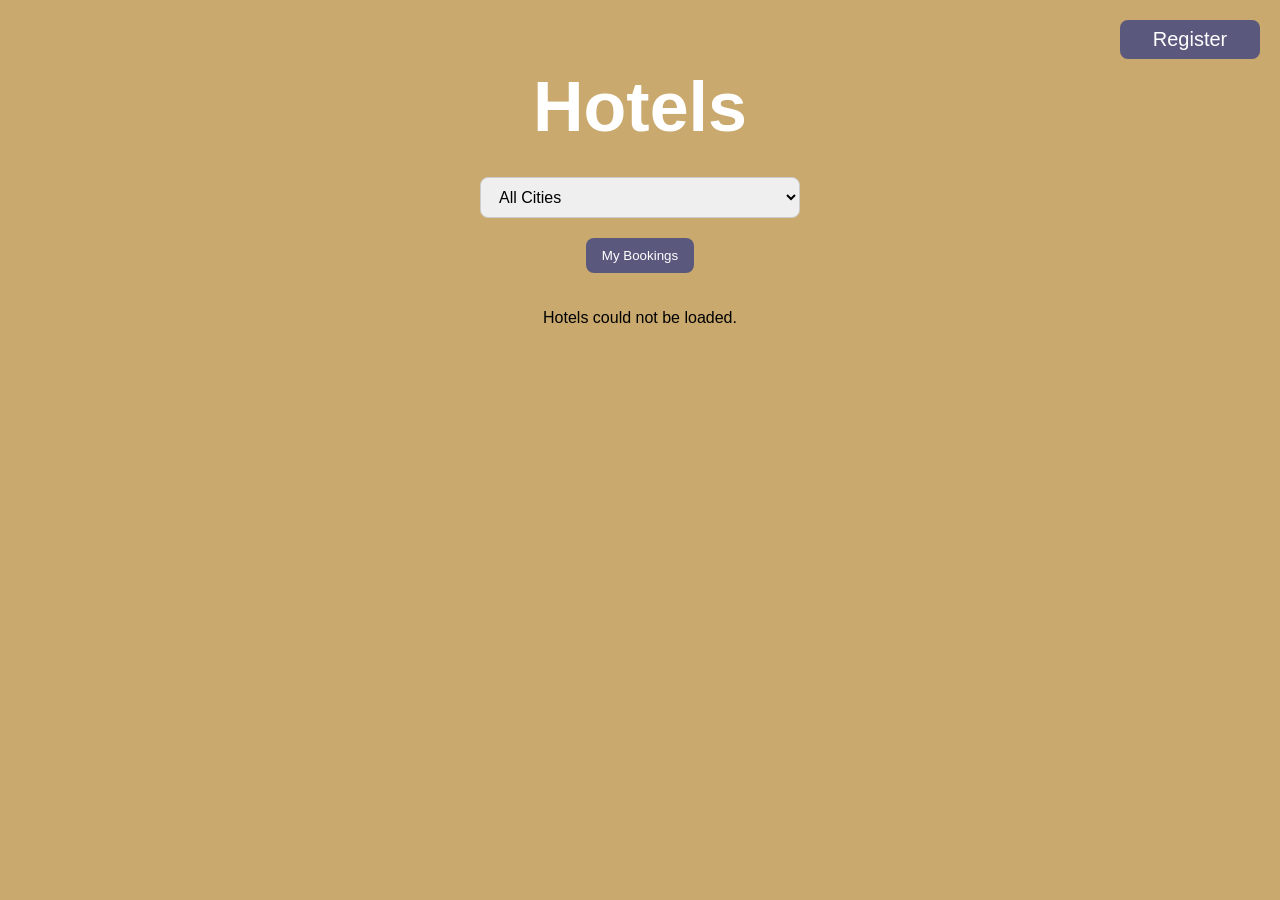
==== index.html @ c2fcd80e "first commit" ====
<!DOCTYPE html>
<html lang="en">
<head>
  <meta charset="UTF-8" />
  <meta name="viewport" content="width=device-width, initial-scale=1.0" />
  <title>Hotels</title>
  <link rel="stylesheet" href="style.css" />
</head>
<body>
  <h1>Hotels</h1>
  <select  id="cities">
    <option value="all">All Cities</option>
    <option value="all">Tbilisi</option>
    <option value="kutaisi">Kutaisi</option>
    <option value="">Telavi</option>
    <option value="">Batumi</option>
    <option value="">Bakuriani</option>
  </select>
<button class="nav-btn" onclick="goToBookings()">
  My Bookings
</button>
  <div id="hotels"></div>
  
<div class="top-right">
  <button onclick="goToRegister()">Register</button>
</div>

  <script src="app.js"></script>
</body>
</html>
---- style.css ----
* {
  box-sizing: border-box;
}

body {
  font-family: Arial, sans-serif;
  margin: 0;
  padding: 20px;
  background-color: #C9A96E;
}

h1 {
  text-align: center;
  margin-bottom: 30px;
  color: white;
  font-size: 70px;
  font-family: 'Franklin Gothic Medium', 'Arial Narrow', Arial, sans-serif;
}

#cities {
  display: block;
  width: 100%;
  max-width: 320px;
  margin: 0 auto 20px;
  padding: 10px 14px;
  border-radius: 8px;
  border: 1px solid #ccc;
  font-size: 16px;
}

.nav-btn {
  display: block;
  margin: 0 auto 20px;
  padding: 10px 16px;
  background: #5b587d;
  color: white;
  border: none;
  border-radius: 8px;
  cursor: pointer;
}

.nav-btn:hover {
  background-color: #44415f;
}

#hotels {
  display: flex;
  flex-wrap: wrap;
  gap: 20px;
  justify-content: center;
}

.card {
  width: 100%;
  max-width: 450px;
  background-color: white;
  border-radius: 12px;
  overflow: hidden;
  box-shadow: 0 4px 10px rgba(129, 10, 10, 0.422);
  padding-bottom: 15px;
  transition: all 0.3s ease;
}

.card:hover {
  transform: scale(1.05);
  box-shadow: 0 12px 30px rgba(0, 0, 0, 0.687);
  cursor: pointer;
}

.card img {
  width: 100%;
  height: 220px;
  object-fit: cover;
  transition: 0.3s;
  display: block;
}

.card h3 {
  margin: 10px;
  font-size: 20px;
}

.card p {
  margin: 10px;
  color: #555;
  line-height: 1.5;
}

.card button {
  margin-left: 10px;
  padding: 8px 14px;
  border: none;
  border-radius: 8px;
  background-color: #5b587d;
  color: white;
  cursor: pointer;
}

.card button:hover {
  background-color: #44415f;
}

#details {
  width: 100%;
  max-width: 600px;
  margin: 0 auto;
  background: white;
  padding: 20px;
  border-radius: 12px;
}

#details img {
  width: 100%;
  height: auto;
  border-radius: 10px;
  display: block;
}

#details h2 {
  font-size: 22px;
  line-height: 1.3;
}

#details p {
  line-height: 1.6;
  word-break: break-word;
}

.book-btn {
  margin-top: 15px;
  padding: 10px 16px;
  background: green;
  color: white;
  border: none;
  border-radius: 8px;
  cursor: pointer;
}

.book-btn:hover {
  background: darkgreen;
}

#bookings {
  display: flex;
  flex-wrap: wrap;
  gap: 20px;
  justify-content: center;
}

.booking-card {
  width: 100%;
  max-width: 320px;
  background: white;
  border-radius: 12px;
  padding: 16px;
  box-shadow: 0 4px 10px rgba(0, 0, 0, 0.1);
}

.booking-card p {
  line-height: 1.6;
  word-break: break-word;
}

.delete-btn {
  padding: 8px 14px;
  border: none;
  border-radius: 8px;
  background: crimson;
  color: white;
  cursor: pointer;
}

.delete-btn:hover {
  opacity: 0.9;
}
.auth-box {
  max-width: 400px;
  margin: 50px auto;
  background: white;
  padding: 20px;
  border-radius: 12px;
  display: flex;
  flex-direction: column;
  gap: 15px;
}

.auth-box input {
  width: 100%;
  padding: 10px;
  border: 1px solid #ccc;
  border-radius: 8px;
}

.auth-box button {
  width: 100%;
  padding: 10px;
  background: #5b587d;
  color: white;
  border: none;
  border-radius: 8px;
  cursor: pointer;

}
.top-buttons {
  display: flex;
  justify-content: center;
  gap: 15px;
  flex-wrap: wrap;
  margin-bottom: 20px;
}
.top-right {
  position: absolute;
  top: 20px;
  right: 20px;
}

.top-right button {
  padding: 8px 14px;
  background: #5b587d;
  color: white;
  border: none;
  border-radius: 8px;
  cursor: pointer;
  width: 140px;
  font-size: 20px;
  
}

/* tablet */
@media (max-width: 992px) {
  h1 {
    font-size: 52px;
  }

  .card {
    max-width: 380px;
  }
}

/* mobile */
@media (max-width: 768px) {
  body {
    padding: 15px;
  }

  h1 {
    font-size: 38px;
    margin-bottom: 20px;
  }

  #hotels,
  #bookings {
    flex-direction: column;
    align-items: center;
  }

  .card,
  .booking-card {
    max-width: 100%;
    width: 100%;
  }

  .card img {
    height: 200px;
  }

  #details {
    padding: 16px;
  }

  #details h2 {
    font-size: 20px;
  }
}

/* small mobile */
@media (max-width: 480px) {
  body {
    padding: 10px;
  }

  h1 {
    font-size: 30px;
    line-height: 1.2;
  }

  #cities {
    max-width: 100%;
    font-size: 14px;
    padding: 9px 12px;
  }

  .nav-btn,
  .card button,
  .book-btn,
  .delete-btn {
    width: 100%;
    margin-left: 0;
  }

  .card img {
    height: 180px;
  }

  .card h3 {
    font-size: 18px;
  }

  #details {
    padding: 12px;
    border-radius: 10px;
  }

  #details h2 {
    font-size: 18px;
  }

  .card:hover,
  .booking-card:hover {
    transform: none;
  }
}
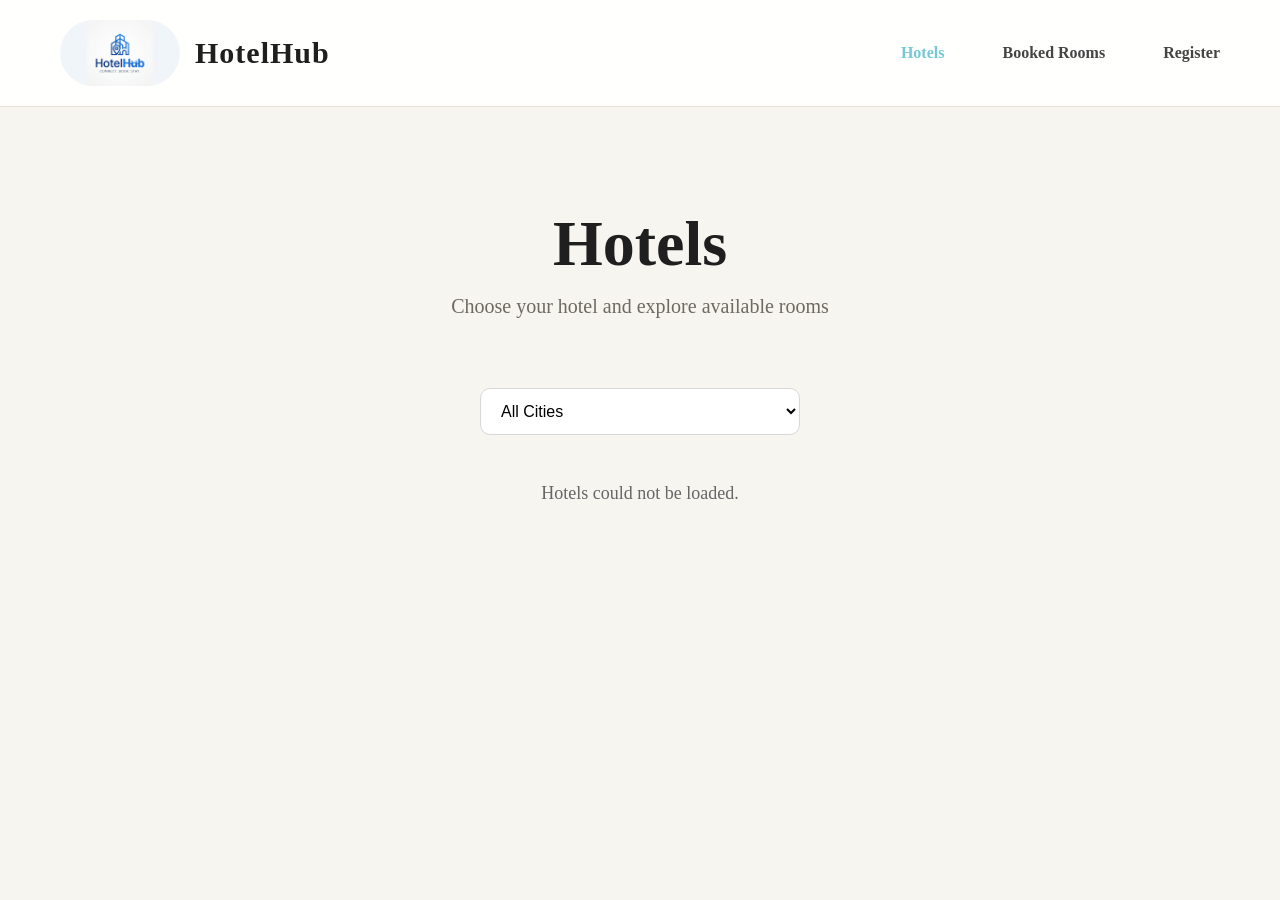
==== commit 13c7a602: "added responsive navbar" ====
--- a/index.html
+++ b/index.html
@@ -3,27 +3,39 @@
 <head>
   <meta charset="UTF-8" />
   <meta name="viewport" content="width=device-width, initial-scale=1.0" />
-  <title>Hotels</title>
+  <title>StarHotel - Hotels</title>
   <link rel="stylesheet" href="style.css" />
 </head>
 <body>
-  <h1>Hotels</h1>
-  <select  id="cities">
-    <option value="all">All Cities</option>
-    <option value="all">Tbilisi</option>
-    <option value="kutaisi">Kutaisi</option>
-    <option value="">Telavi</option>
-    <option value="">Batumi</option>
-    <option value="">Bakuriani</option>
-  </select>
-<button class="nav-btn" onclick="goToBookings()">
-  My Bookings
-</button>
-  <div id="hotels"></div>
-  
-<div class="top-right">
-  <button onclick="goToRegister()">Register</button>
-</div>
+  <header class="site-header">
+    <a href="./index.html"><div class="logo-box">
+      <div class="logo-circle">
+        <img src="./photo/68b1b15f-9090-42de-9f81-10ac50de7476.jpg" alt="">
+      </div>
+      <h2>HotelHub</h2>
+    </div></a>
+
+    <nav class="main-nav">
+      <a href="index.html" class="active">Hotels</a>
+      <a href="bookings.html">Booked Rooms</a>
+      <a href="register.html">Register</a>
+    </nav>
+  </header>
+
+  <main class="page">
+    <section class="hero">
+      <h1>Hotels</h1>
+      <p>Choose your hotel and explore available rooms</p>
+    </section>
+
+    <section class="filter-bar">
+      <select id="cities">
+        <option value="all">All Cities</option>
+      </select>
+    </section>
+
+    <section id="hotels" class="hotels-grid"></section>
+  </main>
 
   <script src="app.js"></script>
 </body>
--- a/style.css
+++ b/style.css
@@ -1,322 +1,1425 @@
+:root {
+  --bg: #f7f5f0;
+  --card: #ffffff;
+  --text: #1f1f1f;
+  --muted: #6e6a62;
+  --accent: #b08d57;
+  --accent-dark: #8d6f43;
+  --border: #e8e1d8;
+}
+
+
+
+
+
+
+
+
 * {
   box-sizing: border-box;
 }
 
 body {
-  font-family: Arial, sans-serif;
   margin: 0;
-  padding: 20px;
-  background-color: #C9A96E;
-}
-
-h1 {
-  text-align: center;
-  margin-bottom: 30px;
-  color: white;
-  font-size: 70px;
-  font-family: 'Franklin Gothic Medium', 'Arial Narrow', Arial, sans-serif;
-}
-
-#cities {
+  font-family: "Georgia", "Times New Roman", serif;
+  background: var(--bg);
+  color: var(--text);
+}
+img {
   display: block;
   width: 100%;
-  max-width: 320px;
-  margin: 0 auto 20px;
-  padding: 10px 14px;
-  border-radius: 8px;
-  border: 1px solid #ccc;
-  font-size: 16px;
-}
-
-.nav-btn {
+}
+
+a {
+  text-decoration: none;
+}
+
+.site-header {
+  background: rgba(255,255,255,0.92);
+  backdrop-filter: blur(10px);
+  border-bottom: 1px solid var(--border);
+  display: flex;
+  justify-content: space-between;
+  align-items: center;
+  padding: 20px 60px;
+  position: sticky;
+  top: 0;
+  z-index: 100;
+}
+
+.logo-box h2 {
+  margin: 0;
+  font-size: 32px;
+  letter-spacing: 1px;
+  color: var(--text);
+}
+
+.main-nav a {
+  color: var(--text);
+  font-weight: 600;
+  margin-left: 28px;
+  position: relative;
+}
+
+.main-nav a.active,
+.main-nav a:hover {
+  color: var(--accent);
+}
+header a{
+  color: black;
+}
+.logo-box {
+  display: flex;
+  align-items: center; /* ტექსტის და ლოგოს ვერტიკალურად გასასწორებლად */
+  justify-content: center; /* ჰორიზონტალურად გასასწორებლად (თუ ცენტრში გინდა) */
+  gap: 15px; /* სურათსა და ტექსტს შორის მანძილი */
+}
+
+.logo-box img {
+  width: 120px; 
+  height: auto; 
   display: block;
-  margin: 0 auto 20px;
-  padding: 10px 16px;
-  background: #5b587d;
+  border-radius: 90px;
+
+
+}
+.rooms-filter {
+  margin: 35px 0 45px;
+}
+
+.filter-tabs {
+  display: flex;
+  flex-wrap: wrap;
+  gap: 12px;
+  margin-bottom: 22px;
+}
+
+.filter-tab {
+  border: none;
+  background: white;
+  color: #4b4b4b;
+  font-size: 15px;
+  font-weight: 600;
+  padding: 12px 20px;
+  border-radius: 10px;
+  cursor: pointer;
+  border: 1px solid #e4e4e4;
+  transition: 0.3s ease;
+}
+
+.filter-tab.active,
+.filter-tab:hover {
+  background: #73c9d5;
   color: white;
-  border: none;
-  border-radius: 8px;
-  cursor: pointer;
-}
-
-.nav-btn:hover {
-  background-color: #44415f;
-}
-
-#hotels {
-  display: flex;
-  flex-wrap: wrap;
-  gap: 20px;
-  justify-content: center;
-}
-
-.card {
+  border-color: #73c9d5;
+}
+
+.filter-panel {
+  background: white;
+  border: 1px solid #e8e8e8;
+  border-radius: 18px;
+  padding: 28px;
+  box-shadow: 0 8px 18px rgba(0, 0, 0, 0.05);
+  display: grid;
+  grid-template-columns: 1.4fr 1fr 1fr 1fr 0.7fr auto;
+  gap: 18px;
+  align-items: end;
+}
+
+.filter-group {
+  display: flex;
+  flex-direction: column;
+  gap: 10px;
+}
+
+.filter-group label {
+  font-size: 15px;
+  font-weight: 700;
+  color: #4d4d4d;
+}
+
+.filter-group input,
+.filter-group select {
   width: 100%;
-  max-width: 450px;
-  background-color: white;
-  border-radius: 12px;
+  padding: 13px 14px;
+  border: 1px solid #d9d9d9;
+  border-radius: 10px;
+  font-size: 15px;
+  background: white;
+  color: #555;
+  outline: none;
+}
+
+.filter-group input:focus,
+.filter-group select:focus {
+  border-color: #73c9d5;
+}
+
+.range-input {
+  accent-color: #73c9d5;
+  padding: 0;
+}
+
+.price-values {
+  display: flex;
+  justify-content: space-between;
+  gap: 10px;
+}
+
+.price-values span {
+  min-width: 90px;
+  text-align: center;
+  padding: 12px 14px;
+  border: 1px solid #d9d9d9;
+  border-radius: 10px;
+  background: #f8f8f8;
+  font-weight: 700;
+  color: #2f4f68;
+}
+
+.small-group input {
+  text-align: center;
+}
+
+.filter-buttons {
+  display: flex;
+  flex-direction: column;
+  gap: 12px;
+}
+
+.filter-buttons .primary-btn,
+.filter-buttons .secondary-btn {
+  width: 210px;
+}
+
+.hidden-rooms {
+  display: none;
+}
+
+.rooms-grid {
+  display: grid;
+  grid-template-columns: repeat(3, 1fr);
+  gap: 24px;
+}
+
+.room-card {
+  background: white;
+  border: 1px solid #ececec;
+  border-radius: 16px;
   overflow: hidden;
-  box-shadow: 0 4px 10px rgba(129, 10, 10, 0.422);
-  padding-bottom: 15px;
-  transition: all 0.3s ease;
-}
-
-.card:hover {
-  transform: scale(1.05);
-  box-shadow: 0 12px 30px rgba(0, 0, 0, 0.687);
-  cursor: pointer;
-}
-
-.card img {
+  box-shadow: 0 8px 22px rgba(0, 0, 0, 0.05);
+  transition: 0.3s ease;
+}
+
+.room-card:hover {
+  transform: translateY(-6px);
+}
+
+.room-card img {
   width: 100%;
   height: 220px;
   object-fit: cover;
-  transition: 0.3s;
   display: block;
 }
 
-.card h3 {
-  margin: 10px;
+.room-card-content {
+  padding: 18px;
+}
+
+.room-label {
+  display: inline-block;
+  margin-bottom: 12px;
+  background: #e8f8fb;
+  color: #69bcca;
+  padding: 6px 10px;
+  border-radius: 20px;
+  font-size: 13px;
+  font-weight: 700;
+}
+
+.room-card h3 {
+  margin: 0 0 12px;
+  font-size: 24px;
+  line-height: 1.3;
+}
+
+.room-card p {
+  color: #666;
+  line-height: 1.6;
+  margin: 8px 0;
+}
+
+@media (max-width: 1200px) {
+  .filter-panel {
+    grid-template-columns: repeat(2, 1fr);
+  }
+
+  .filter-buttons {
+    grid-column: 1 / -1;
+    flex-direction: row;
+    flex-wrap: wrap;
+  }
+
+  .filter-buttons .primary-btn,
+  .filter-buttons .secondary-btn {
+    width: auto;
+    min-width: 180px;
+  }
+}
+
+@media (max-width: 768px) {
+  .filter-panel {
+    grid-template-columns: 1fr;
+    padding: 20px;
+  }
+
+  .filter-buttons {
+    flex-direction: column;
+  }
+
+  .filter-buttons .primary-btn,
+  .filter-buttons .secondary-btn {
+    width: 100%;
+  }
+
+  .rooms-grid {
+    grid-template-columns: 1fr;
+  }
+}
+.logo-box h2 {
+  margin: 0;
+  font-size: 30px;
+}
+.hidden-rooms {
+  display: none;
+}
+.main-nav {
+  display: flex;
+  gap: 30px;
+  flex-wrap: wrap;
+}
+
+.main-nav a {
+  color: #444;
+  font-weight: 700;
+}
+
+.main-nav a.active,
+.main-nav a:hover {
+  color: #73c9d5;
+}
+
+.page {
+  width: 100%;
+  max-width: 1250px;
+  margin: 0 auto;
+  padding: 30px 20px 60px;
+}
+
+.hero {
+  text-align: center;
+  padding: 70px 20px 40px;
+}
+
+.hero h1 {
+  font-size: 64px;
+  margin: 0 0 14px;
+  font-weight: 700;
+  color: var(--text);
+}
+
+.hero p {
   font-size: 20px;
-}
-
-.card p {
-  margin: 10px;
+  color: var(--muted);
+  margin: 0;
+}
+
+.small-hero {
+  padding-top: 20px;
+}
+
+.filter-bar {
+  display: flex;
+  justify-content: center;
+  margin: 30px 0;
+}
+
+#cities {
+  width: 100%;
+  max-width: 320px;
+  padding: 13px 16px;
+  border: 1px solid #d8d8d8;
+  border-radius: 10px;
+  font-size: 16px;
+  background: white;
+}
+
+.hotels-grid,
+.bookings-grid {
+  display: grid;
+  grid-template-columns: repeat(3, 1fr);
+  gap: 28px;
+}
+
+.hotel-card,
+.room-card,
+.booking-card {
+  background: var(--card);
+  border: 1px solid var(--border);
+  border-radius: 22px;
+  overflow: hidden;
+  box-shadow: 0 10px 30px rgba(0,0,0,0.05);
+  transition: transform 0.3s ease, box-shadow 0.3s ease;
+}
+
+.hotel-card:hover,
+.room-card:hover,
+.booking-card:hover {
+  transform: translateY(-6px);
+  box-shadow: 0 18px 40px rgba(0,0,0,0.08);
+}
+
+.hotel-image-box img,
+.booking-card img,
+.room-card img {
+  height: 240px;
+  object-fit: cover;
+}
+
+.hotel-content,
+.booking-card-content,
+.room-card-content {
+  padding: 18px;
+}
+
+.hotel-city-tag,
+.room-label {
+  display: inline-block;
+  margin-bottom: 10px;
+  background: #e8f8fb;
+  color: #69bcca;
+  padding: 6px 10px;
+  border-radius: 20px;
+  font-size: 13px;
+  font-weight: 700;
+}
+
+.hotel-content h3,
+.booking-card h3,
+.room-card h3 {
+  margin: 0 0 12px;
+  font-size: 24px;
+  line-height: 1.3;
+}
+
+.hotel-address,
+.booking-card p,
+.room-card p,
+.detail-address,
+.detail-text {
+  color: #666;
+  line-height: 1.6;
+}
+
+.hotel-card-footer {
+  margin-top: 16px;
+}
+
+.primary-btn,
+.secondary-btn,
+.danger-btn,
+.auth-box button {
+  border: none;
+  border-radius: 10px;
+  padding: 12px 18px;
+  font-size: 15px;
+  font-weight: 700;
+  cursor: pointer;
+  display: inline-block;
+}
+
+.primary-btn {
+  background: #73c9d5;
+  color: white;
+}
+
+.primary-btn:hover {
+  background: #5db7c4;
+}
+
+.secondary-btn {
+  background: #f2f6f8;
+  color: #444;
+}
+
+.danger-btn {
+  background: #d94f4f;
+  color: white;
+  margin-top: 8px;
+}
+
+.detail-hero {
+  display: grid;
+  grid-template-columns: 1.4fr 1fr;
+  gap: 28px;
+  margin-bottom: 40px;
+}
+
+.detail-image-box img {
+  height: 520px;
+  object-fit: cover;
+}
+
+.detail-info-box {
+  padding: 28px;
+}
+
+.detail-title {
+  margin: 0 0 14px;
+  font-size: 42px;
+  line-height: 1.2;
+  color: #444;
+}
+
+.section-block {
+  margin-top: 20px;
+}
+
+.section-heading {
+  margin-bottom: 24px;
+  text-align: center;
+}
+
+.section-heading h2 {
+  margin: 0 0 8px;
+  font-size: 34px;
+  color: #444;
+}
+
+.section-heading p {
+  margin: 0;
+  color: #777;
+}
+
+.rooms-grid {
+  display: grid;
+  grid-template-columns: repeat(3, 1fr);
+  gap: 24px;
+}
+
+.room-card-content {
+  text-align: left;
+}
+
+.auth-box {
+  width: 100%;
+  max-width: 430px;
+  margin: 0 auto;
+  padding: 24px;
+  display: flex;
+  flex-direction: column;
+  gap: 14px;
+}
+
+.auth-box input {
+  width: 100%;
+  padding: 12px 14px;
+  border: 1px solid #d8d8d8;
+  border-radius: 10px;
+  font-size: 15px;
+}
+
+.auth-box button {
+  background: #73c9d5;
+  color: white;
+}
+
+.loading-text,
+.error-text,
+.empty-text {
+  text-align: center;
+  font-size: 18px;
+  color: #666;
+  grid-column: 1 / -1;
+}.rooms-filter {
+  margin: 35px 0 45px;
+}
+
+.filter-tabs {
+  display: flex;
+  flex-wrap: wrap;
+  gap: 12px;
+  margin-bottom: 22px;
+}
+
+.filter-tab {
+  border: none;
+  background: white;
+  color: #4b4b4b;
+  font-size: 15px;
+  font-weight: 600;
+  padding: 12px 20px;
+  border-radius: 10px;
+  cursor: pointer;
+  border: 1px solid #e4e4e4;
+  transition: 0.3s ease;
+}
+
+.filter-tab.active,
+.filter-tab:hover {
+  background: #73c9d5;
+  color: white;
+  border-color: #73c9d5;
+}
+
+.filter-panel {
+  background: white;
+  border: 1px solid #e8e8e8;
+  border-radius: 18px;
+  padding: 28px;
+  box-shadow: 0 8px 18px rgba(0, 0, 0, 0.05);
+  display: grid;
+  grid-template-columns: 1.4fr 1fr 1fr 1fr 0.7fr auto;
+  gap: 18px;
+  align-items: end;
+}
+
+.filter-group {
+  display: flex;
+  flex-direction: column;
+  gap: 10px;
+}
+
+.filter-group label {
+  font-size: 15px;
+  font-weight: 700;
+  color: #4d4d4d;
+}
+
+.filter-group input,
+.filter-group select {
+  width: 100%;
+  padding: 13px 14px;
+  border: 1px solid #d9d9d9;
+  border-radius: 10px;
+  font-size: 15px;
+  background: white;
   color: #555;
-  line-height: 1.5;
-}
-
-.card button {
-  margin-left: 10px;
-  padding: 8px 14px;
-  border: none;
-  border-radius: 8px;
-  background-color: #5b587d;
-  color: white;
-  cursor: pointer;
-}
-
-.card button:hover {
-  background-color: #44415f;
+  outline: none;
+}
+
+.filter-group input:focus,
+.filter-group select:focus {
+  border-color: #73c9d5;
+}
+
+.range-input {
+  accent-color: #73c9d5;
+  padding: 0;
+}
+
+.price-values {
+  display: flex;
+  justify-content: space-between;
+  gap: 10px;
+}
+
+.price-values span {
+  min-width: 90px;
+  text-align: center;
+  padding: 12px 14px;
+  border: 1px solid #d9d9d9;
+  border-radius: 10px;
+  background: #f8f8f8;
+  font-weight: 700;
+  color: #2f4f68;
+}
+
+.small-group input {
+  text-align: center;
+}
+
+.filter-buttons {
+  display: flex;
+  flex-direction: column;
+  gap: 12px;
+}
+
+.filter-buttons .primary-btn,
+.filter-buttons .secondary-btn {
+  width: 210px;
+}
+
+.hidden-rooms {
+  display: none;
+}
+
+.real-room-card {
+  border: 1px solid #e6e6e6;
+  border-radius: 0;
+  box-shadow: none;
+  overflow: hidden;
+  background: white;
+}
+
+.real-room-card:hover {
+  transform: none;
+}
+
+.real-room-card img {
+  width: 100%;
+  height: 280px;
+  object-fit: cover;
+  display: block;
+}
+
+.real-room-card .room-card-content {
+  padding: 0;
+}
+
+.real-room-card h3 {
+  margin: 18px 22px 14px;
+  font-size: 20px;
+  color: #555;
+  line-height: 1.3;
+}
+
+.room-bottom-row {
+  display: flex;
+  justify-content: space-between;
+  align-items: stretch;
+  border-top: 1px solid #ededed;
+}
+
+.room-hotel-name {
+  flex: 1;
+  padding: 18px 22px;
+  font-size: 15px;
+  font-weight: 700;
+  color: #5c5c5c;
+}
+
+.room-price {
+  background: #f5eee3;
+  color: var(--accent-dark);
+  font-size: 26px;
+  font-weight: 700;
+  padding: 16px 20px;
+  border-left: 1px solid var(--border);
+}
+
+.room-hotel {
+  color: var(--text);
+  font-weight: 700;
+}
+
+.room-night-text {
+  color: var(--muted);
+  font-size: 14px;
+}
+.room-price-text {
+  margin: 0;
+  padding: 0 22px 16px;
+  text-align: right;
+  color: #888;
+  font-size: 14px;
+}
+
+.room-book-btn {
+  margin: 0 22px 22px;
+}* {
+  box-sizing: border-box;
+}
+
+
+
+img {
+  width: 100%;
+  display: block;
+}
+
+a {
+  text-decoration: none;
 }
 
 #details {
   width: 100%;
-  max-width: 600px;
+  max-width: 1280px;
   margin: 0 auto;
+  padding: 30px 20px 60px;
+}
+
+.loading-text,
+.error-text {
+  text-align: center;
+  font-size: 18px;
+  color: #666;
+}
+
+.detail-top {
+  display: grid;
+  grid-template-columns: 1.6fr 1fr;
+  gap: 28px;
+  margin-bottom: 36px;
+}
+
+.detail-image,
+.detail-info {
   background: white;
-  padding: 20px;
+  border: 1px solid #e7e7e7;
+  border-radius: 18px;
+  overflow: hidden;
+}
+
+.detail-image img {
+  height: 520px;
+  object-fit: cover;
+}
+
+.detail-info {
+  padding: 28px;
+}
+
+.hotel-badge {
+  display: inline-block;
+  background: #e9f8fb;
+  color: #73c9d5;
+  padding: 8px 14px;
+  border-radius: 999px;
+  font-size: 13px;
+  font-weight: 700;
+  margin-bottom: 18px;
+}
+
+.detail-info h1 {
+  margin: 0 0 16px;
+  font-size: 52px;
+  line-height: 1.1;
+  color: #404040;
+}
+
+.hotel-address {
+  margin: 0 0 20px;
+  font-size: 18px;
+  color: #666;
+}
+
+.hotel-description {
+  margin: 0 0 24px;
+  font-size: 18px;
+  line-height: 1.7;
+  color: #6f6f6f;
+}
+
+.soft-btn {
+  display: inline-block;
+  padding: 12px 20px;
   border-radius: 12px;
-}
-
-#details img {
+  background: #edf2f4;
+  color: #424242;
+  font-weight: 700;
+}
+
+.filter-section {
+  margin-bottom: 40px;
+}
+
+.filter-tabs {
+  display: flex;
+  flex-wrap: wrap;
+  gap: 12px;
+  margin-bottom: 22px;
+}
+
+.filter-tab {
+  border: 1px solid #dfdfdf;
+  background: white;
+  padding: 12px 18px;
+  border-radius: 10px;
+  font-size: 15px;
+  font-weight: 600;
+  color: #4d4d4d;
+  cursor: pointer;
+  transition: 0.25s;
+}
+
+.filter-tab.active,
+.filter-tab:hover {
+  background: #73c9d5;
+  color: white;
+  border-color: #73c9d5;
+}
+
+.filter-box,
+.filter-panel {
+  background: #fff;
+  border: 1px solid var(--border);
+  border-radius: 24px;
+  padding: 28px;
+  box-shadow: 0 8px 24px rgba(0,0,0,0.04);
+}
+
+.filter-tab {
+  background: transparent;
+  border: 1px solid var(--border);
+  color: var(--text);
+  border-radius: 999px;
+  padding: 10px 18px;
+  font-weight: 600;
+}
+
+.filter-tab.active,
+.filter-tab:hover {
+  background: var(--accent);
+  color: white;
+  border-color: var(--accent);
+}
+
+.filter-item {
+  display: flex;
+  flex-direction: column;
+  gap: 10px;
+}
+
+.filter-item label {
+  font-size: 15px;
+  font-weight: 700;
+  color: #444;
+}
+
+.filter-item input,
+.filter-item select {
   width: 100%;
-  height: auto;
+  padding: 13px 14px;
+  border: 1px solid #dcdcdc;
   border-radius: 10px;
-  display: block;
-}
-
-#details h2 {
-  font-size: 22px;
-  line-height: 1.3;
-}
-
-#details p {
-  line-height: 1.6;
-  word-break: break-word;
-}
-
-.book-btn {
-  margin-top: 15px;
-  padding: 10px 16px;
-  background: green;
+  font-size: 15px;
+  background: white;
+  outline: none;
+}
+
+.filter-item input:focus,
+.filter-item select:focus {
+  border-color: #73c9d5;
+}
+
+.filter-price input[type="range"] {
+  accent-color: #73c9d5;
+  padding: 0;
+}
+
+.price-row {
+  display: flex;
+  justify-content: space-between;
+  gap: 10px;
+}
+
+.price-row span {
+  min-width: 88px;
+  text-align: center;
+  padding: 11px 12px;
+  border: 1px solid #dcdcdc;
+  border-radius: 10px;
+  background: #fafafa;
+  font-weight: 700;
+  color: #2d4f67;
+}
+
+.filter-actions {
+  display: flex;
+  flex-direction: column;
+  gap: 12px;
+}
+
+.main-btn,
+.reset-btn {
+  border: none;
+  border-radius: 12px;
+  padding: 13px 18px;
+  font-size: 15px;
+  font-weight: 700;
+  cursor: pointer;
+}
+
+.main-btn {
+  background: #73c9d5;
+  color: white;
+}
+
+.main-btn:hover {
+  background: #5db7c4;
+}
+
+.reset-btn {
+  background: #eef3f6;
+  color: #444;
+}
+.main-btn,
+.primary-btn,
+.room-book-btn {
+  background: var(--accent);
   color: white;
   border: none;
-  border-radius: 8px;
+  border-radius: 12px;
+  padding: 14px 22px;
+  font-weight: 700;
   cursor: pointer;
-}
-
-.book-btn:hover {
-  background: darkgreen;
-}
-
-#bookings {
-  display: flex;
-  flex-wrap: wrap;
-  gap: 20px;
+  transition: 0.3s;
+}
+
+.main-btn:hover,
+.primary-btn:hover,
+.room-book-btn:hover {
+  background: var(--accent-dark);
+}
+
+.soft-btn,
+.secondary-btn,
+.reset-btn {
+  background: transparent;
+  border: 1px solid var(--border);
+  color: var(--text);
+  border-radius: 12px;
+  padding: 13px 20px;
+  font-weight: 600;
+  cursor: pointer;
+}
+.rooms-section {
+  margin-top: 20px;
+}
+
+.section-head {
+  text-align: center;
+  margin-bottom: 26px;
+}
+
+.section-head h2 {
+  margin: 0 0 10px;
+  font-size: 46px;
+  color: #424242;
+}
+
+.section-head p {
+  margin: 0;
+  color: #7b7b7b;
+  font-size: 18px;
+}
+
+.rooms-grid {
+  display: grid;
+  grid-template-columns: repeat(3, 1fr);
+  gap: 28px;
+}
+
+.hidden-rooms {
+  display: none;
+}
+
+.room-card {
+  background: white;
+  border: 1px solid #e6e6e6;
+  box-shadow: 0 8px 22px rgba(0, 0, 0, 0.04);
+  overflow: hidden;
+  transition: 0.25s;
+}
+
+.room-card:hover {
+  transform: translateY(-4px);
+}
+
+.room-card-image img {
+  height: 260px;
+  object-fit: cover;
+}
+
+.room-card-content {
+  padding: 0;
+}
+
+.room-card-content h3 {
+  margin: 18px 20px 14px;
+  font-size: 22px;
+  color: #535353;
+  line-height: 1.3;
+}
+
+.room-meta {
+  display: flex;
+  justify-content: space-between;
+  align-items: stretch;
+  border-top: 1px solid #ededed;
+}
+
+.room-hotel {
+  flex: 1;
+  padding: 16px 20px;
+  font-size: 15px;
+  font-weight: 700;
+  color: #5b5b5b;
+}
+
+.room-price {
+  min-width: 130px;
+  background: #f2fbfd;
+  color: #73c9d5;
+  font-size: 22px;
+  font-weight: 700;
+  display: flex;
   justify-content: center;
-}
-
-.booking-card {
-  width: 100%;
-  max-width: 320px;
-  background: white;
+  align-items: center;
+  border-left: 1px solid #ededed;
+}
+
+.room-night-text {
+  margin: 0;
+  padding: 0 20px 16px;
+  text-align: right;
+  color: #8a8a8a;
+  font-size: 14px;
+}
+
+.room-book-btn {
+  margin: 0 20px 20px;
+  width: calc(100% - 40px);
+}
+.custom-message {
+  position: fixed;
+  top: 30px;
+  right: 30px;
+  padding: 14px 20px;
   border-radius: 12px;
-  padding: 16px;
-  box-shadow: 0 4px 10px rgba(0, 0, 0, 0.1);
-}
-
-.booking-card p {
-  line-height: 1.6;
-  word-break: break-word;
-}
-
-.delete-btn {
-  padding: 8px 14px;
-  border: none;
-  border-radius: 8px;
-  background: crimson;
+  font-weight: 700;
   color: white;
-  cursor: pointer;
-}
-
-.delete-btn:hover {
-  opacity: 0.9;
-}
-.auth-box {
-  max-width: 400px;
-  margin: 50px auto;
-  background: white;
-  padding: 20px;
+  z-index: 9999;
+  opacity: 0;
+  transform: translateY(-10px);
+  transition: 0.3s ease;
+  box-shadow: 0 10px 25px rgba(0, 0, 0, 0.15);
+}
+
+.custom-message.show {
+  opacity: 1;
+  transform: translateY(0);
+}
+
+.custom-message.success {
+  background: #2e9f67;
+}
+
+.custom-message.error {
+  background: #d9534f;
+}
+.custom-message {
+  position: fixed;
+  top: 30px;
+  right: 30px;
+  padding: 14px 20px;
   border-radius: 12px;
-  display: flex;
-  flex-direction: column;
-  gap: 15px;
-}
-
-.auth-box input {
-  width: 100%;
-  padding: 10px;
-  border: 1px solid #ccc;
-  border-radius: 8px;
-}
-
-.auth-box button {
-  width: 100%;
-  padding: 10px;
-  background: #5b587d;
+  font-weight: 700;
   color: white;
-  border: none;
-  border-radius: 8px;
-  cursor: pointer;
-
-}
-.top-buttons {
-  display: flex;
-  justify-content: center;
-  gap: 15px;
-  flex-wrap: wrap;
-  margin-bottom: 20px;
-}
-.top-right {
-  position: absolute;
-  top: 20px;
-  right: 20px;
-}
-
-.top-right button {
-  padding: 8px 14px;
-  background: #5b587d;
+  z-index: 9999;
+  opacity: 0;
+  transform: translateY(-10px);
+  transition: 0.3s ease;
+  box-shadow: 0 10px 25px rgba(0, 0, 0, 0.15);
+}
+
+.custom-message.show {
+  opacity: 1;
+  transform: translateY(0);
+}
+
+.custom-message.success {
+  background: #2e9f67;
+}
+
+.custom-message.error {
+  background: #d9534f;
+}
+.custom-message {
+  position: fixed;
+  top: 30px;
+  right: 30px;
+  padding: 14px 20px;
+  border-radius: 12px;
+  font-weight: 700;
   color: white;
-  border: none;
-  border-radius: 8px;
-  cursor: pointer;
-  width: 140px;
-  font-size: 20px;
-  
-}
-
-/* tablet */
-@media (max-width: 992px) {
-  h1 {
-    font-size: 52px;
-  }
-
-  .card {
-    max-width: 380px;
-  }
-}
-
-/* mobile */
+  z-index: 9999;
+  opacity: 0;
+  transform: translateY(-10px);
+  transition: 0.3s ease;
+  box-shadow: 0 10px 25px rgba(0, 0, 0, 0.15);
+}
+
+.custom-message.show {
+  opacity: 1;
+  transform: translateY(0);
+}
+
+.custom-message.success {
+  background: #2e9f67;
+}
+
+.custom-message.error {
+  background: #d9534f;
+}
+.custom-message {
+  position: fixed;
+  top: 30px;
+  right: 30px;
+  padding: 14px 20px;
+  border-radius: 12px;
+  font-weight: 700;
+  color: white;
+  z-index: 9999;
+  opacity: 0;
+  transform: translateY(-10px);
+  transition: 0.3s ease;
+  box-shadow: 0 10px 25px rgba(0, 0, 0, 0.15);
+}
+
+.custom-message.show {
+  opacity: 1;
+  transform: translateY(0);
+}
+
+.custom-message.success {
+  background: #2e9f67;
+}
+
+.custom-message.error {
+  background: #d9534f;
+}
+.custom-message {
+  position: fixed;
+  top: 30px;
+  right: 30px;
+  padding: 14px 20px;
+  border-radius: 12px;
+  font-weight: 700;
+  color: white;
+  z-index: 9999;
+  opacity: 0;
+  transform: translateY(-10px);
+  transition: 0.3s ease;
+  box-shadow: 0 10px 25px rgba(0, 0, 0, 0.15);
+}
+
+.custom-message.show {
+  opacity: 1;
+  transform: translateY(0);
+}
+
+.custom-message.success {
+  background: #2e9f67;
+}
+
+.custom-message.error {
+  background: #d9534f;
+}
+@media (max-width: 1200px) {
+  .filter-box {
+    grid-template-columns: repeat(2, 1fr);
+  }
+
+  .filter-actions {
+    grid-column: 1 / -1;
+    flex-direction: row;
+    flex-wrap: wrap;
+  }
+
+  .rooms-grid {
+    grid-template-columns: repeat(2, 1fr);
+  }
+}
+
+@media (max-width: 900px) {
+  .detail-top {
+    grid-template-columns: 1fr;
+  }
+
+  .detail-image img {
+    height: 380px;
+  }
+
+  .detail-info h1 {
+    font-size: 40px;
+  }
+}
+
 @media (max-width: 768px) {
-  body {
-    padding: 15px;
-  }
-
-  h1 {
+  #details {
+    padding: 20px 12px 40px;
+  }
+
+  .filter-box {
+    grid-template-columns: 1fr;
+  }
+
+  .filter-actions {
+    flex-direction: column;
+  }
+
+  .rooms-grid {
+    grid-template-columns: 1fr;
+  }
+
+  .section-head h2 {
+    font-size: 34px;
+  }
+
+  .detail-info h1 {
+    font-size: 32px;
+  }
+
+  .room-card-image img {
+    height: 220px;
+  }
+
+  .room-meta {
+    flex-direction: column;
+  }
+
+  .room-price {
+    min-width: 100%;
+    padding: 14px;
+    border-left: none;
+    border-top: 1px solid #ededed;
+  }
+
+  .room-night-text {
+    text-align: left;
+  }
+}
+
+@media (max-width: 1200px) {
+  .filter-panel {
+    grid-template-columns: repeat(2, 1fr);
+  }
+
+  .filter-buttons {
+    grid-column: 1 / -1;
+    flex-direction: row;
+    flex-wrap: wrap;
+  }
+
+  .filter-buttons .primary-btn,
+  .filter-buttons .secondary-btn {
+    width: auto;
+    min-width: 180px;
+  }
+}
+
+@media (max-width: 768px) {
+  .filter-panel {
+    grid-template-columns: 1fr;
+    padding: 20px;
+  }
+
+  .filter-buttons {
+    flex-direction: column;
+  }
+
+  .filter-buttons .primary-btn,
+  .filter-buttons .secondary-btn {
+    width: 100%;
+  }
+
+  .real-room-card img {
+    height: 220px;
+  }
+
+  .room-bottom-row {
+    flex-direction: column;
+  }
+
+  .room-price {
+    min-width: 100%;
+    padding: 14px;
+    border-left: none;
+    border-top: 1px solid #ededed;
+  }
+
+  .room-price-text {
+    text-align: left;
+  }
+}
+
+@media (max-width: 1100px) {
+  .hotels-grid,
+  .bookings-grid,
+  .rooms-grid {
+    grid-template-columns: repeat(2, 1fr);
+  }
+
+  .detail-hero {
+    grid-template-columns: 1fr;
+  }
+
+  .detail-image-box img {
+    height: 420px;
+  }
+}
+
+@media (max-width: 768px) {
+  .site-header {
+    padding: 16px 20px;
+    flex-direction: column;
+    gap: 16px;
+  }
+
+  .logo-box h2 {
+    font-size: 24px;
+  }
+
+  .main-nav {
+    justify-content: center;
+    gap: 18px;
+  }
+
+  .hero h1 {
     font-size: 38px;
-    margin-bottom: 20px;
-  }
-
-  #hotels,
-  #bookings {
-    flex-direction: column;
-    align-items: center;
-  }
-
-  .card,
-  .booking-card {
-    max-width: 100%;
+  }
+
+  .hotels-grid,
+  .bookings-grid,
+  .rooms-grid {
+    grid-template-columns: 1fr;
+  }
+
+  .detail-title {
+    font-size: 32px;
+  }
+
+  .hotel-image-box img,
+  .booking-card img,
+  .room-card img {
+    height: 220px;
+  }
+}
+
+@media (max-width: 480px) {
+  .page {
+    padding: 20px 12px 40px;
+  }
+
+  .hero h1 {
+    font-size: 30px;
+  }
+
+  .detail-title {
+    font-size: 26px;
+  }
+
+  .primary-btn,
+  .secondary-btn,
+  .danger-btn,
+  .auth-box button {
     width: 100%;
-  }
-
-  .card img {
-    height: 200px;
-  }
-
-  #details {
-    padding: 16px;
-  }
-
-  #details h2 {
-    font-size: 20px;
-  }
-}
-
-/* small mobile */
-@media (max-width: 480px) {
-  body {
-    padding: 10px;
-  }
-
-  h1 {
-    font-size: 30px;
-    line-height: 1.2;
-  }
-
-  #cities {
-    max-width: 100%;
-    font-size: 14px;
-    padding: 9px 12px;
-  }
-
-  .nav-btn,
-  .card button,
-  .book-btn,
-  .delete-btn {
-    width: 100%;
-    margin-left: 0;
-  }
-
-  .card img {
-    height: 180px;
-  }
-
-  .card h3 {
-    font-size: 18px;
-  }
-
-  #details {
-    padding: 12px;
-    border-radius: 10px;
-  }
-
-  #details h2 {
-    font-size: 18px;
-  }
-
-  .card:hover,
-  .booking-card:hover {
-    transform: none;
+    text-align: center;
+  }
+
+  .detail-image-box img {
+    height: 260px;
   }
 }
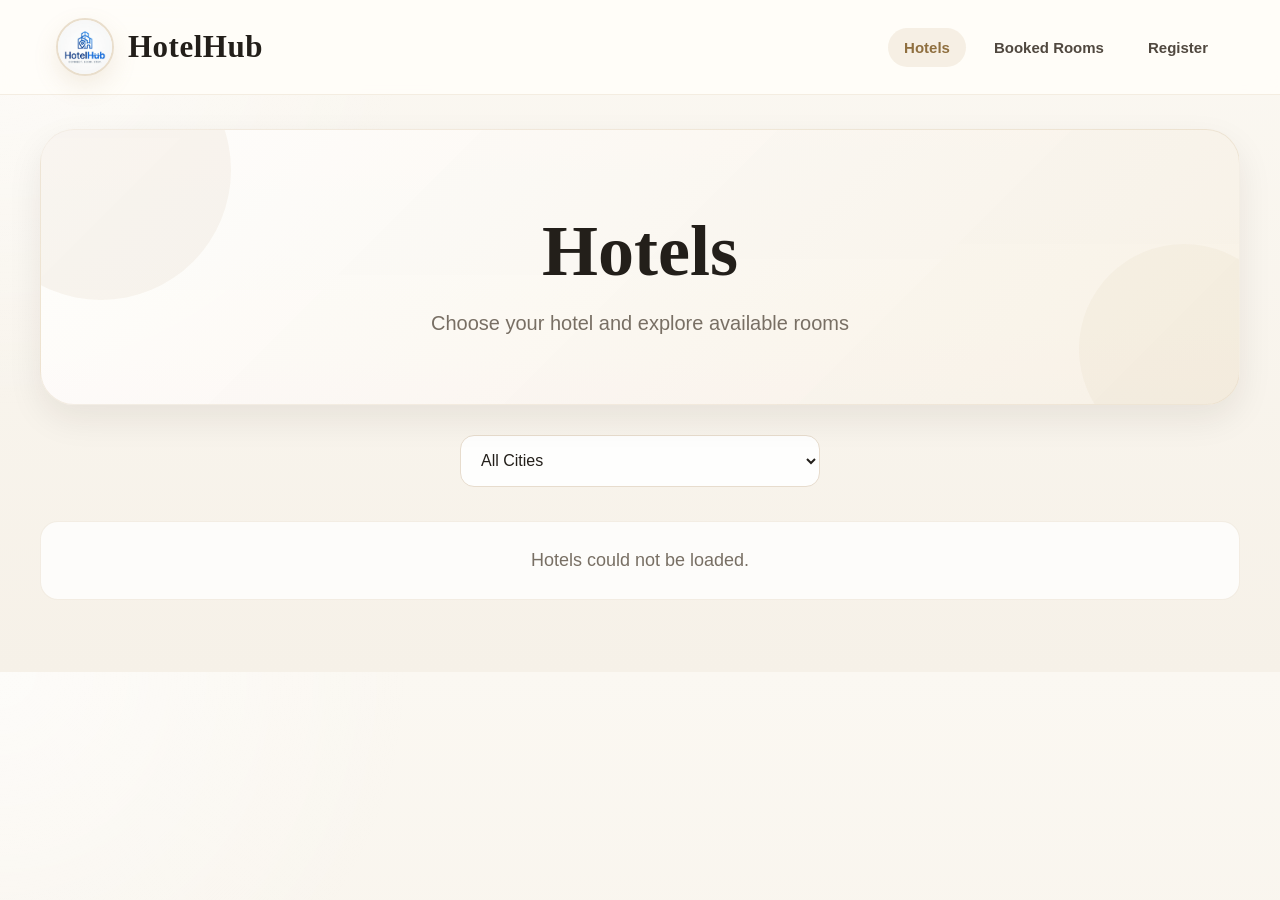
==== commit bf94b743: "4/8/2026" ====
--- a/index.html
+++ b/index.html
@@ -31,6 +31,7 @@
     <section class="filter-bar">
       <select id="cities">
         <option value="all">All Cities</option>
+         <option value="">Tbilisi</option>
       </select>
     </section>
 
--- a/style.css
+++ b/style.css
@@ -1,1035 +1,546 @@
 :root {
-  --bg: #f7f5f0;
-  --card: #ffffff;
-  --text: #1f1f1f;
-  --muted: #6e6a62;
+  --bg: #f6f1e8;
+  --surface: #fffdf9;
+  --surface-2: #ffffff;
+  --text: #231f1a;
+  --muted: #786f64;
   --accent: #b08d57;
-  --accent-dark: #8d6f43;
-  --border: #e8e1d8;
-}
-
-
-
-
-
-
-
+  --accent-dark: #8f6f3f;
+  --accent-soft: #efe4d2;
+  --line: #e7dccd;
+  --shadow: 0 14px 35px rgba(42, 31, 17, 0.08);
+  --shadow-hover: 0 20px 45px rgba(42, 31, 17, 0.12);
+  --radius-lg: 26px;
+  --radius-md: 18px;
+  --radius-sm: 12px;
+  --container: 1240px;
+}
 
 * {
   box-sizing: border-box;
 }
 
+html {
+  scroll-behavior: smooth;
+}
+
 body {
   margin: 0;
-  font-family: "Georgia", "Times New Roman", serif;
-  background: var(--bg);
+  background:
+    radial-gradient(circle at top left, rgba(255,255,255,0.55), transparent 28%),
+    linear-gradient(180deg, #fbf8f2 0%, var(--bg) 100%);
   color: var(--text);
-}
+  font-family: Inter, Arial, sans-serif;
+}
+
 img {
   display: block;
   width: 100%;
 }
 
+button,
+input,
+select {
+  font: inherit;
+}
+
 a {
   text-decoration: none;
+  color: inherit;
 }
 
 .site-header {
-  background: rgba(255,255,255,0.92);
-  backdrop-filter: blur(10px);
-  border-bottom: 1px solid var(--border);
+  position: sticky;
+  top: 0;
+  z-index: 1000;
   display: flex;
   justify-content: space-between;
   align-items: center;
-  padding: 20px 60px;
-  position: sticky;
-  top: 0;
-  z-index: 100;
+  gap: 24px;
+  padding: 18px 56px;
+  background: rgba(255, 253, 249, 0.9);
+  backdrop-filter: blur(14px);
+  border-bottom: 1px solid rgba(176, 141, 87, 0.14);
+}
+
+.logo-box {
+  display: flex;
+  align-items: center;
+  gap: 14px;
+}
+
+.logo-circle {
+  width: 58px;
+  height: 58px;
+  flex-shrink: 0;
+  border-radius: 50%;
+  overflow: hidden;
+  border: 2px solid rgba(176, 141, 87, 0.28);
+  box-shadow: 0 10px 24px rgba(176, 141, 87, 0.15);
+}
+
+.logo-circle img {
+  width: 100%;
+  height: 100%;
+  object-fit: cover;
 }
 
 .logo-box h2 {
   margin: 0;
-  font-size: 32px;
-  letter-spacing: 1px;
   color: var(--text);
+  font-family: Georgia, "Times New Roman", serif;
+  font-size: 31px;
+  font-weight: 700;
+  letter-spacing: 0.5px;
+}
+
+.main-nav {
+  display: flex;
+  align-items: center;
+  justify-content: center;
+  gap: 12px;
+  flex-wrap: wrap;
 }
 
 .main-nav a {
-  color: var(--text);
-  font-weight: 600;
-  margin-left: 28px;
-  position: relative;
-}
-
-.main-nav a.active,
-.main-nav a:hover {
-  color: var(--accent);
-}
-header a{
-  color: black;
-}
-.logo-box {
-  display: flex;
-  align-items: center; /* ტექსტის და ლოგოს ვერტიკალურად გასასწორებლად */
-  justify-content: center; /* ჰორიზონტალურად გასასწორებლად (თუ ცენტრში გინდა) */
-  gap: 15px; /* სურათსა და ტექსტს შორის მანძილი */
-}
-
-.logo-box img {
-  width: 120px; 
-  height: auto; 
-  display: block;
-  border-radius: 90px;
-
-
-}
-.rooms-filter {
-  margin: 35px 0 45px;
-}
-
-.filter-tabs {
-  display: flex;
-  flex-wrap: wrap;
-  gap: 12px;
-  margin-bottom: 22px;
-}
-
-.filter-tab {
-  border: none;
-  background: white;
-  color: #4b4b4b;
+  padding: 11px 16px;
+  border-radius: 999px;
+  color: #50483f;
   font-size: 15px;
   font-weight: 600;
-  padding: 12px 20px;
-  border-radius: 10px;
-  cursor: pointer;
-  border: 1px solid #e4e4e4;
-  transition: 0.3s ease;
-}
-
-.filter-tab.active,
-.filter-tab:hover {
-  background: #73c9d5;
-  color: white;
-  border-color: #73c9d5;
-}
-
-.filter-panel {
-  background: white;
-  border: 1px solid #e8e8e8;
-  border-radius: 18px;
-  padding: 28px;
-  box-shadow: 0 8px 18px rgba(0, 0, 0, 0.05);
-  display: grid;
-  grid-template-columns: 1.4fr 1fr 1fr 1fr 0.7fr auto;
-  gap: 18px;
-  align-items: end;
-}
-
-.filter-group {
-  display: flex;
-  flex-direction: column;
-  gap: 10px;
-}
-
-.filter-group label {
-  font-size: 15px;
-  font-weight: 700;
-  color: #4d4d4d;
-}
-
-.filter-group input,
-.filter-group select {
+  transition: 0.25s ease;
+}
+
+.main-nav a:hover,
+.main-nav a.active {
+  background: rgba(176, 141, 87, 0.12);
+  color: var(--accent-dark);
+}
+
+.page,
+#details {
+  width: min(100%, var(--container));
+  margin: 0 auto;
+  padding: 34px 20px 72px;
+}
+
+.hero {
+  position: relative;
+  overflow: hidden;
+  margin-bottom: 30px;
+  padding: 84px 28px 64px;
+  border: 1px solid rgba(176, 141, 87, 0.14);
+  border-radius: 34px;
+  text-align: center;
+  background:
+    linear-gradient(135deg, rgba(255,255,255,0.9), rgba(247, 240, 229, 0.92)),
+    linear-gradient(180deg, rgba(176,141,87,0.1), rgba(176,141,87,0.03));
+  box-shadow: var(--shadow);
+}
+
+.hero::before,
+.hero::after {
+  content: "";
+  position: absolute;
+  border-radius: 50%;
+  pointer-events: none;
+}
+
+.hero::before {
+  width: 260px;
+  height: 260px;
+  top: -90px;
+  left: -70px;
+  background: rgba(176, 141, 87, 0.08);
+}
+
+.hero::after {
+  width: 210px;
+  height: 210px;
+  right: -50px;
+  bottom: -50px;
+  background: rgba(176, 141, 87, 0.05);
+}
+
+.small-hero {
+  padding-top: 54px;
+  padding-bottom: 50px;
+}
+
+.hero h1,
+.detail-info h1,
+.section-head h2,
+.section-heading h2,
+.detail-title {
+  margin: 0;
+  font-family: Georgia, "Times New Roman", serif;
+  color: var(--text);
+}
+
+.hero h1 {
+  position: relative;
+  z-index: 1;
+  font-size: clamp(38px, 6vw, 72px);
+  line-height: 1.05;
+  margin-bottom: 16px;
+}
+
+.hero p {
+  position: relative;
+  z-index: 1;
+  max-width: 720px;
+  margin: 0 auto;
+  color: var(--muted);
+  font-size: clamp(16px, 2.1vw, 20px);
+  line-height: 1.7;
+}
+
+.filter-bar {
+  display: flex;
+  justify-content: center;
+  margin: 0 0 34px;
+}
+
+#cities,
+.filter-item input,
+.filter-item select,
+.auth-box input {
   width: 100%;
-  padding: 13px 14px;
-  border: 1px solid #d9d9d9;
-  border-radius: 10px;
-  font-size: 15px;
-  background: white;
-  color: #555;
+  min-height: 52px;
+  border: 1px solid var(--line);
+  border-radius: 14px;
+  padding: 13px 16px;
+  background: rgba(255,255,255,0.92);
+  color: var(--text);
   outline: none;
-}
-
-.filter-group input:focus,
-.filter-group select:focus {
-  border-color: #73c9d5;
-}
-
-.range-input {
-  accent-color: #73c9d5;
-  padding: 0;
-}
-
-.price-values {
-  display: flex;
-  justify-content: space-between;
-  gap: 10px;
-}
-
-.price-values span {
-  min-width: 90px;
-  text-align: center;
-  padding: 12px 14px;
-  border: 1px solid #d9d9d9;
-  border-radius: 10px;
-  background: #f8f8f8;
-  font-weight: 700;
-  color: #2f4f68;
-}
-
-.small-group input {
-  text-align: center;
-}
-
-.filter-buttons {
-  display: flex;
-  flex-direction: column;
-  gap: 12px;
-}
-
-.filter-buttons .primary-btn,
-.filter-buttons .secondary-btn {
-  width: 210px;
-}
-
-.hidden-rooms {
-  display: none;
-}
-
+  transition: border-color 0.25s ease, box-shadow 0.25s ease, transform 0.25s ease;
+}
+
+#cities {
+  max-width: 360px;
+}
+
+#cities:focus,
+.filter-item input:focus,
+.filter-item select:focus,
+.auth-box input:focus {
+  border-color: rgba(176, 141, 87, 0.7);
+  box-shadow: 0 0 0 4px rgba(176, 141, 87, 0.12);
+}
+
+.hotels-grid,
+.bookings-grid,
 .rooms-grid {
   display: grid;
-  grid-template-columns: repeat(3, 1fr);
-  gap: 24px;
-}
-
+  grid-template-columns: repeat(3, minmax(0, 1fr));
+  gap: 28px;
+}
+
+.hotel-card,
+.booking-card,
+.room-card,
+.detail-image,
+.detail-info,
+.filter-box,
+.auth-box {
+  background: rgba(255,255,255,0.92);
+  border: 1px solid rgba(176, 141, 87, 0.14);
+  box-shadow: var(--shadow);
+}
+
+.hotel-card,
+.booking-card,
 .room-card {
-  background: white;
-  border: 1px solid #ececec;
-  border-radius: 16px;
   overflow: hidden;
-  box-shadow: 0 8px 22px rgba(0, 0, 0, 0.05);
-  transition: 0.3s ease;
-}
-
+  border-radius: var(--radius-lg);
+  transition: transform 0.28s ease, box-shadow 0.28s ease, border-color 0.28s ease;
+}
+
+.hotel-card:hover,
+.booking-card:hover,
 .room-card:hover {
-  transform: translateY(-6px);
-}
-
-.room-card img {
-  width: 100%;
-  height: 220px;
+  transform: translateY(-8px);
+  box-shadow: var(--shadow-hover);
+  border-color: rgba(176, 141, 87, 0.26);
+}
+
+.hotel-image-box,
+.booking-card > img,
+.room-card-image {
+  overflow: hidden;
+}
+
+.hotel-image-box img,
+.booking-card > img,
+.room-card-image img,
+.detail-image img {
+  height: 250px;
   object-fit: cover;
-  display: block;
-}
-
-.room-card-content {
-  padding: 18px;
-}
-
+  transition: transform 0.5s ease;
+}
+
+.hotel-card:hover img,
+.booking-card:hover img,
+.room-card:hover img,
+.detail-image:hover img {
+  transform: scale(1.04);
+}
+
+.hotel-content,
+.booking-card-content {
+  padding: 22px;
+}
+
+.hotel-city-tag,
+.hotel-badge,
 .room-label {
-  display: inline-block;
-  margin-bottom: 12px;
-  background: #e8f8fb;
-  color: #69bcca;
-  padding: 6px 10px;
-  border-radius: 20px;
-  font-size: 13px;
+  display: inline-flex;
+  align-items: center;
+  gap: 8px;
+  padding: 8px 14px;
+  border-radius: 999px;
+  background: var(--accent-soft);
+  color: var(--accent-dark);
+  font-size: 12px;
   font-weight: 700;
-}
-
-.room-card h3 {
-  margin: 0 0 12px;
-  font-size: 24px;
-  line-height: 1.3;
-}
-
-.room-card p {
-  color: #666;
-  line-height: 1.6;
-  margin: 8px 0;
-}
-
-@media (max-width: 1200px) {
-  .filter-panel {
-    grid-template-columns: repeat(2, 1fr);
-  }
-
-  .filter-buttons {
-    grid-column: 1 / -1;
-    flex-direction: row;
-    flex-wrap: wrap;
-  }
-
-  .filter-buttons .primary-btn,
-  .filter-buttons .secondary-btn {
-    width: auto;
-    min-width: 180px;
-  }
-}
-
-@media (max-width: 768px) {
-  .filter-panel {
-    grid-template-columns: 1fr;
-    padding: 20px;
-  }
-
-  .filter-buttons {
-    flex-direction: column;
-  }
-
-  .filter-buttons .primary-btn,
-  .filter-buttons .secondary-btn {
-    width: 100%;
-  }
-
-  .rooms-grid {
-    grid-template-columns: 1fr;
-  }
-}
-.logo-box h2 {
-  margin: 0;
-  font-size: 30px;
-}
-.hidden-rooms {
-  display: none;
-}
-.main-nav {
-  display: flex;
-  gap: 30px;
-  flex-wrap: wrap;
-}
-
-.main-nav a {
-  color: #444;
-  font-weight: 700;
-}
-
-.main-nav a.active,
-.main-nav a:hover {
-  color: #73c9d5;
-}
-
-.page {
-  width: 100%;
-  max-width: 1250px;
-  margin: 0 auto;
-  padding: 30px 20px 60px;
-}
-
-.hero {
-  text-align: center;
-  padding: 70px 20px 40px;
-}
-
-.hero h1 {
-  font-size: 64px;
-  margin: 0 0 14px;
-  font-weight: 700;
-  color: var(--text);
-}
-
-.hero p {
-  font-size: 20px;
-  color: var(--muted);
-  margin: 0;
-}
-
-.small-hero {
-  padding-top: 20px;
-}
-
-.filter-bar {
-  display: flex;
-  justify-content: center;
-  margin: 30px 0;
-}
-
-#cities {
-  width: 100%;
-  max-width: 320px;
-  padding: 13px 16px;
-  border: 1px solid #d8d8d8;
-  border-radius: 10px;
-  font-size: 16px;
-  background: white;
-}
-
-.hotels-grid,
-.bookings-grid {
-  display: grid;
-  grid-template-columns: repeat(3, 1fr);
-  gap: 28px;
-}
-
-.hotel-card,
-.room-card,
-.booking-card {
-  background: var(--card);
-  border: 1px solid var(--border);
-  border-radius: 22px;
-  overflow: hidden;
-  box-shadow: 0 10px 30px rgba(0,0,0,0.05);
-  transition: transform 0.3s ease, box-shadow 0.3s ease;
-}
-
-.hotel-card:hover,
-.room-card:hover,
-.booking-card:hover {
-  transform: translateY(-6px);
-  box-shadow: 0 18px 40px rgba(0,0,0,0.08);
-}
-
-.hotel-image-box img,
-.booking-card img,
-.room-card img {
-  height: 240px;
-  object-fit: cover;
-}
-
-.hotel-content,
-.booking-card-content,
-.room-card-content {
-  padding: 18px;
-}
-
-.hotel-city-tag,
-.room-label {
-  display: inline-block;
-  margin-bottom: 10px;
-  background: #e8f8fb;
-  color: #69bcca;
-  padding: 6px 10px;
-  border-radius: 20px;
-  font-size: 13px;
-  font-weight: 700;
+  text-transform: uppercase;
+  letter-spacing: 0.8px;
 }
 
 .hotel-content h3,
 .booking-card h3,
-.room-card h3 {
-  margin: 0 0 12px;
-  font-size: 24px;
-  line-height: 1.3;
+.room-card-content h3 {
+  margin: 14px 0 10px;
+  font-size: 28px;
+  line-height: 1.2;
+  color: var(--text);
+  font-family: Georgia, "Times New Roman", serif;
 }
 
 .hotel-address,
 .booking-card p,
 .room-card p,
 .detail-address,
-.detail-text {
-  color: #666;
-  line-height: 1.6;
+.detail-text,
+.hotel-description,
+.section-head p,
+.section-heading p {
+  color: var(--muted);
+  line-height: 1.7;
 }
 
 .hotel-card-footer {
-  margin-top: 16px;
+  margin-top: 20px;
 }
 
 .primary-btn,
 .secondary-btn,
 .danger-btn,
-.auth-box button {
-  border: none;
-  border-radius: 10px;
-  padding: 12px 18px;
+.auth-box button,
+.main-btn,
+.reset-btn,
+.soft-btn,
+.room-book-btn {
+  min-height: 50px;
+  padding: 13px 20px;
+  border-radius: 14px;
+  border: 1px solid transparent;
   font-size: 15px;
   font-weight: 700;
   cursor: pointer;
-  display: inline-block;
-}
-
-.primary-btn {
-  background: #73c9d5;
+  transition: 0.25s ease;
+}
+
+.primary-btn,
+.main-btn,
+.auth-box button,
+.room-book-btn {
+  background: linear-gradient(180deg, #c4a16b 0%, var(--accent) 100%);
   color: white;
-}
-
-.primary-btn:hover {
-  background: #5db7c4;
-}
-
-.secondary-btn {
-  background: #f2f6f8;
-  color: #444;
+  box-shadow: 0 12px 22px rgba(176, 141, 87, 0.2);
+}
+
+.primary-btn:hover,
+.main-btn:hover,
+.auth-box button:hover,
+.room-book-btn:hover {
+  background: linear-gradient(180deg, #b89460 0%, var(--accent-dark) 100%);
+  transform: translateY(-2px);
+}
+
+.secondary-btn,
+.reset-btn,
+.soft-btn {
+  background: rgba(255,255,255,0.72);
+  color: var(--text);
+  border-color: var(--line);
+}
+
+.secondary-btn:hover,
+.reset-btn:hover,
+.soft-btn:hover {
+  background: var(--accent-soft);
+  border-color: rgba(176, 141, 87, 0.35);
 }
 
 .danger-btn {
-  background: #d94f4f;
+  background: linear-gradient(180deg, #de6a67 0%, #c84f4b 100%);
   color: white;
-  margin-top: 8px;
-}
-
-.detail-hero {
+  margin-top: 12px;
+}
+
+.danger-btn:hover {
+  transform: translateY(-2px);
+  box-shadow: 0 12px 22px rgba(200, 79, 75, 0.18);
+}
+
+.auth-box {
+  width: min(100%, 470px);
+  margin: 0 auto;
+  padding: 28px;
+  border-radius: 28px;
+  display: flex;
+  flex-direction: column;
+  gap: 16px;
+}
+
+.detail-top {
   display: grid;
-  grid-template-columns: 1.4fr 1fr;
+  grid-template-columns: 1.5fr 1fr;
   gap: 28px;
-  margin-bottom: 40px;
-}
-
-.detail-image-box img {
-  height: 520px;
-  object-fit: cover;
-}
-
-.detail-info-box {
-  padding: 28px;
-}
-
-.detail-title {
-  margin: 0 0 14px;
-  font-size: 42px;
-  line-height: 1.2;
-  color: #444;
-}
-
-.section-block {
-  margin-top: 20px;
-}
-
-.section-heading {
-  margin-bottom: 24px;
-  text-align: center;
-}
-
-.section-heading h2 {
-  margin: 0 0 8px;
-  font-size: 34px;
-  color: #444;
-}
-
-.section-heading p {
-  margin: 0;
-  color: #777;
-}
-
-.rooms-grid {
-  display: grid;
-  grid-template-columns: repeat(3, 1fr);
-  gap: 24px;
-}
-
-.room-card-content {
-  text-align: left;
-}
-
-.auth-box {
-  width: 100%;
-  max-width: 430px;
-  margin: 0 auto;
-  padding: 24px;
-  display: flex;
-  flex-direction: column;
-  gap: 14px;
-}
-
-.auth-box input {
-  width: 100%;
-  padding: 12px 14px;
-  border: 1px solid #d8d8d8;
-  border-radius: 10px;
-  font-size: 15px;
-}
-
-.auth-box button {
-  background: #73c9d5;
-  color: white;
-}
-
-.loading-text,
-.error-text,
-.empty-text {
-  text-align: center;
-  font-size: 18px;
-  color: #666;
-  grid-column: 1 / -1;
-}.rooms-filter {
-  margin: 35px 0 45px;
+  margin-bottom: 34px;
+}
+
+.detail-image,
+.detail-info,
+.filter-box {
+  border-radius: 30px;
+  overflow: hidden;
+}
+
+.detail-image img {
+  height: 100%;
+  min-height: 560px;
+}
+
+.detail-info {
+  padding: 34px;
+}
+
+.detail-info h1 {
+  margin-top: 16px;
+  margin-bottom: 18px;
+  font-size: clamp(36px, 4vw, 58px);
+  line-height: 1.08;
+}
+
+.hotel-description {
+  font-size: 17px;
+  margin: 0 0 24px;
+}
+
+.filter-section {
+  margin-bottom: 44px;
 }
 
 .filter-tabs {
   display: flex;
   flex-wrap: wrap;
   gap: 12px;
-  margin-bottom: 22px;
+  margin-bottom: 20px;
 }
 
 .filter-tab {
-  border: none;
-  background: white;
-  color: #4b4b4b;
-  font-size: 15px;
-  font-weight: 600;
-  padding: 12px 20px;
-  border-radius: 10px;
+  border: 1px solid var(--line);
+  background: rgba(255,255,255,0.72);
+  color: #4d463f;
+  font-size: 14px;
+  font-weight: 700;
+  padding: 11px 18px;
+  border-radius: 999px;
   cursor: pointer;
-  border: 1px solid #e4e4e4;
-  transition: 0.3s ease;
-}
-
-.filter-tab.active,
-.filter-tab:hover {
-  background: #73c9d5;
+  transition: 0.25s ease;
+}
+
+.filter-tab:hover,
+.filter-tab.active {
+  background: linear-gradient(180deg, #c4a16b 0%, var(--accent) 100%);
+  border-color: var(--accent);
   color: white;
-  border-color: #73c9d5;
-}
-
-.filter-panel {
-  background: white;
-  border: 1px solid #e8e8e8;
-  border-radius: 18px;
-  padding: 28px;
-  box-shadow: 0 8px 18px rgba(0, 0, 0, 0.05);
+  box-shadow: 0 10px 18px rgba(176, 141, 87, 0.18);
+}
+
+.filter-box {
   display: grid;
-  grid-template-columns: 1.4fr 1fr 1fr 1fr 0.7fr auto;
+  grid-template-columns: 1.4fr 1fr 1fr 1fr 0.8fr auto;
   gap: 18px;
-  align-items: end;
-}
-
-.filter-group {
+  padding: 26px;
+}
+
+.filter-item {
   display: flex;
   flex-direction: column;
   gap: 10px;
 }
 
-.filter-group label {
-  font-size: 15px;
+.filter-item label {
+  font-size: 14px;
   font-weight: 700;
-  color: #4d4d4d;
-}
-
-.filter-group input,
-.filter-group select {
-  width: 100%;
-  padding: 13px 14px;
-  border: 1px solid #d9d9d9;
-  border-radius: 10px;
-  font-size: 15px;
-  background: white;
-  color: #555;
-  outline: none;
-}
-
-.filter-group input:focus,
-.filter-group select:focus {
-  border-color: #73c9d5;
-}
-
-.range-input {
-  accent-color: #73c9d5;
+  color: #4d463f;
+}
+
+.filter-price input[type="range"] {
   padding: 0;
-}
-
-.price-values {
+  accent-color: var(--accent);
+}
+
+.price-row {
   display: flex;
   justify-content: space-between;
   gap: 10px;
 }
 
-.price-values span {
-  min-width: 90px;
+.price-row span {
+  min-width: 84px;
+  padding: 10px 12px;
+  border-radius: 12px;
+  border: 1px solid var(--line);
+  background: #fbf8f3;
+  color: var(--accent-dark);
   text-align: center;
-  padding: 12px 14px;
-  border: 1px solid #d9d9d9;
-  border-radius: 10px;
-  background: #f8f8f8;
   font-weight: 700;
-  color: #2f4f68;
-}
-
-.small-group input {
-  text-align: center;
-}
-
-.filter-buttons {
+}
+
+.filter-actions {
   display: flex;
   flex-direction: column;
   gap: 12px;
-}
-
-.filter-buttons .primary-btn,
-.filter-buttons .secondary-btn {
-  width: 210px;
-}
-
-.hidden-rooms {
-  display: none;
-}
-
-.real-room-card {
-  border: 1px solid #e6e6e6;
-  border-radius: 0;
-  box-shadow: none;
-  overflow: hidden;
-  background: white;
-}
-
-.real-room-card:hover {
-  transform: none;
-}
-
-.real-room-card img {
-  width: 100%;
-  height: 280px;
-  object-fit: cover;
-  display: block;
-}
-
-.real-room-card .room-card-content {
-  padding: 0;
-}
-
-.real-room-card h3 {
-  margin: 18px 22px 14px;
-  font-size: 20px;
-  color: #555;
-  line-height: 1.3;
-}
-
-.room-bottom-row {
-  display: flex;
-  justify-content: space-between;
-  align-items: stretch;
-  border-top: 1px solid #ededed;
-}
-
-.room-hotel-name {
-  flex: 1;
-  padding: 18px 22px;
-  font-size: 15px;
-  font-weight: 700;
-  color: #5c5c5c;
-}
-
-.room-price {
-  background: #f5eee3;
-  color: var(--accent-dark);
-  font-size: 26px;
-  font-weight: 700;
-  padding: 16px 20px;
-  border-left: 1px solid var(--border);
-}
-
-.room-hotel {
-  color: var(--text);
-  font-weight: 700;
-}
-
-.room-night-text {
-  color: var(--muted);
-  font-size: 14px;
-}
-.room-price-text {
-  margin: 0;
-  padding: 0 22px 16px;
-  text-align: right;
-  color: #888;
-  font-size: 14px;
-}
-
-.room-book-btn {
-  margin: 0 22px 22px;
-}* {
-  box-sizing: border-box;
-}
-
-
-
-img {
-  width: 100%;
-  display: block;
-}
-
-a {
-  text-decoration: none;
-}
-
-#details {
-  width: 100%;
-  max-width: 1280px;
-  margin: 0 auto;
-  padding: 30px 20px 60px;
-}
-
-.loading-text,
-.error-text {
+  justify-content: end;
+}
+
+.rooms-section {
+  margin-top: 10px;
+}
+
+.section-head,
+.section-heading {
   text-align: center;
-  font-size: 18px;
-  color: #666;
-}
-
-.detail-top {
-  display: grid;
-  grid-template-columns: 1.6fr 1fr;
-  gap: 28px;
-  margin-bottom: 36px;
-}
-
-.detail-image,
-.detail-info {
-  background: white;
-  border: 1px solid #e7e7e7;
-  border-radius: 18px;
-  overflow: hidden;
-}
-
-.detail-image img {
-  height: 520px;
-  object-fit: cover;
-}
-
-.detail-info {
-  padding: 28px;
-}
-
-.hotel-badge {
-  display: inline-block;
-  background: #e9f8fb;
-  color: #73c9d5;
-  padding: 8px 14px;
-  border-radius: 999px;
-  font-size: 13px;
-  font-weight: 700;
-  margin-bottom: 18px;
-}
-
-.detail-info h1 {
-  margin: 0 0 16px;
-  font-size: 52px;
-  line-height: 1.1;
-  color: #404040;
-}
-
-.hotel-address {
-  margin: 0 0 20px;
-  font-size: 18px;
-  color: #666;
-}
-
-.hotel-description {
-  margin: 0 0 24px;
-  font-size: 18px;
-  line-height: 1.7;
-  color: #6f6f6f;
-}
-
-.soft-btn {
-  display: inline-block;
-  padding: 12px 20px;
-  border-radius: 12px;
-  background: #edf2f4;
-  color: #424242;
-  font-weight: 700;
-}
-
-.filter-section {
-  margin-bottom: 40px;
-}
-
-.filter-tabs {
-  display: flex;
-  flex-wrap: wrap;
-  gap: 12px;
-  margin-bottom: 22px;
-}
-
-.filter-tab {
-  border: 1px solid #dfdfdf;
-  background: white;
-  padding: 12px 18px;
-  border-radius: 10px;
-  font-size: 15px;
-  font-weight: 600;
-  color: #4d4d4d;
-  cursor: pointer;
-  transition: 0.25s;
-}
-
-.filter-tab.active,
-.filter-tab:hover {
-  background: #73c9d5;
-  color: white;
-  border-color: #73c9d5;
-}
-
-.filter-box,
-.filter-panel {
-  background: #fff;
-  border: 1px solid var(--border);
+  margin-bottom: 28px;
+}
+
+.section-head h2,
+.section-heading h2,
+.detail-title {
+  font-size: clamp(32px, 4vw, 48px);
+  margin-bottom: 10px;
+}
+
+.room-card {
   border-radius: 24px;
-  padding: 28px;
-  box-shadow: 0 8px 24px rgba(0,0,0,0.04);
-}
-
-.filter-tab {
-  background: transparent;
-  border: 1px solid var(--border);
-  color: var(--text);
-  border-radius: 999px;
-  padding: 10px 18px;
-  font-weight: 600;
-}
-
-.filter-tab.active,
-.filter-tab:hover {
-  background: var(--accent);
-  color: white;
-  border-color: var(--accent);
-}
-
-.filter-item {
-  display: flex;
-  flex-direction: column;
-  gap: 10px;
-}
-
-.filter-item label {
-  font-size: 15px;
-  font-weight: 700;
-  color: #444;
-}
-
-.filter-item input,
-.filter-item select {
-  width: 100%;
-  padding: 13px 14px;
-  border: 1px solid #dcdcdc;
-  border-radius: 10px;
-  font-size: 15px;
-  background: white;
-  outline: none;
-}
-
-.filter-item input:focus,
-.filter-item select:focus {
-  border-color: #73c9d5;
-}
-
-.filter-price input[type="range"] {
-  accent-color: #73c9d5;
-  padding: 0;
-}
-
-.price-row {
-  display: flex;
-  justify-content: space-between;
-  gap: 10px;
-}
-
-.price-row span {
-  min-width: 88px;
-  text-align: center;
-  padding: 11px 12px;
-  border: 1px solid #dcdcdc;
-  border-radius: 10px;
-  background: #fafafa;
-  font-weight: 700;
-  color: #2d4f67;
-}
-
-.filter-actions {
-  display: flex;
-  flex-direction: column;
-  gap: 12px;
-}
-
-.main-btn,
-.reset-btn {
-  border: none;
-  border-radius: 12px;
-  padding: 13px 18px;
-  font-size: 15px;
-  font-weight: 700;
-  cursor: pointer;
-}
-
-.main-btn {
-  background: #73c9d5;
-  color: white;
-}
-
-.main-btn:hover {
-  background: #5db7c4;
-}
-
-.reset-btn {
-  background: #eef3f6;
-  color: #444;
-}
-.main-btn,
-.primary-btn,
-.room-book-btn {
-  background: var(--accent);
-  color: white;
-  border: none;
-  border-radius: 12px;
-  padding: 14px 22px;
-  font-weight: 700;
-  cursor: pointer;
-  transition: 0.3s;
-}
-
-.main-btn:hover,
-.primary-btn:hover,
-.room-book-btn:hover {
-  background: var(--accent-dark);
-}
-
-.soft-btn,
-.secondary-btn,
-.reset-btn {
-  background: transparent;
-  border: 1px solid var(--border);
-  color: var(--text);
-  border-radius: 12px;
-  padding: 13px 20px;
-  font-weight: 600;
-  cursor: pointer;
-}
-.rooms-section {
-  margin-top: 20px;
-}
-
-.section-head {
-  text-align: center;
-  margin-bottom: 26px;
-}
-
-.section-head h2 {
-  margin: 0 0 10px;
-  font-size: 46px;
-  color: #424242;
-}
-
-.section-head p {
-  margin: 0;
-  color: #7b7b7b;
-  font-size: 18px;
-}
-
-.rooms-grid {
-  display: grid;
-  grid-template-columns: repeat(3, 1fr);
-  gap: 28px;
-}
-
-.hidden-rooms {
-  display: none;
-}
-
-.room-card {
-  background: white;
-  border: 1px solid #e6e6e6;
-  box-shadow: 0 8px 22px rgba(0, 0, 0, 0.04);
-  overflow: hidden;
-  transition: 0.25s;
-}
-
-.room-card:hover {
-  transform: translateY(-4px);
 }
 
 .room-card-image img {
   height: 260px;
-  object-fit: cover;
 }
 
 .room-card-content {
@@ -1037,17 +548,16 @@
 }
 
 .room-card-content h3 {
-  margin: 18px 20px 14px;
-  font-size: 22px;
-  color: #535353;
-  line-height: 1.3;
+  margin: 22px 20px 16px;
+  font-size: 24px;
 }
 
 .room-meta {
   display: flex;
+  align-items: stretch;
   justify-content: space-between;
-  align-items: stretch;
-  border-top: 1px solid #ededed;
+  border-top: 1px solid rgba(176, 141, 87, 0.14);
+  border-bottom: 1px solid rgba(176, 141, 87, 0.14);
 }
 
 .room-hotel {
@@ -1055,46 +565,66 @@
   padding: 16px 20px;
   font-size: 15px;
   font-weight: 700;
-  color: #5b5b5b;
+  color: #564e45;
 }
 
 .room-price {
-  min-width: 130px;
-  background: #f2fbfd;
-  color: #73c9d5;
-  font-size: 22px;
-  font-weight: 700;
-  display: flex;
+  min-width: 135px;
+  display: flex;
+  align-items: center;
   justify-content: center;
-  align-items: center;
-  border-left: 1px solid #ededed;
+  padding: 16px;
+  background: #faf2e7;
+  color: var(--accent-dark);
+  font-size: 24px;
+  font-weight: 800;
+  border-left: 1px solid rgba(176, 141, 87, 0.14);
 }
 
 .room-night-text {
   margin: 0;
-  padding: 0 20px 16px;
+  padding: 14px 20px 0;
   text-align: right;
-  color: #8a8a8a;
+  color: #908678;
   font-size: 14px;
 }
 
 .room-book-btn {
-  margin: 0 20px 20px;
   width: calc(100% - 40px);
-}
+  margin: 18px 20px 22px;
+}
+
+.hidden-rooms {
+  display: none;
+}
+
+.loading-text,
+.error-text,
+.empty-text {
+  grid-column: 1 / -1;
+  margin: 0;
+  padding: 28px 16px;
+  text-align: center;
+  color: var(--muted);
+  font-size: 18px;
+  border-radius: 18px;
+  background: rgba(255,255,255,0.75);
+  border: 1px solid rgba(176, 141, 87, 0.14);
+}
+
 .custom-message {
   position: fixed;
-  top: 30px;
-  right: 30px;
+  top: 28px;
+  right: 28px;
+  z-index: 9999;
   padding: 14px 20px;
-  border-radius: 12px;
+  border-radius: 14px;
+  color: white;
   font-weight: 700;
-  color: white;
-  z-index: 9999;
   opacity: 0;
   transform: translateY(-10px);
-  transition: 0.3s ease;
-  box-shadow: 0 10px 25px rgba(0, 0, 0, 0.15);
+  transition: 0.28s ease;
+  box-shadow: 0 16px 35px rgba(0, 0, 0, 0.16);
 }
 
 .custom-message.show {
@@ -1103,123 +633,16 @@
 }
 
 .custom-message.success {
-  background: #2e9f67;
+  background: linear-gradient(180deg, #3aad72 0%, #2f8f5e 100%);
 }
 
 .custom-message.error {
-  background: #d9534f;
-}
-.custom-message {
-  position: fixed;
-  top: 30px;
-  right: 30px;
-  padding: 14px 20px;
-  border-radius: 12px;
-  font-weight: 700;
-  color: white;
-  z-index: 9999;
-  opacity: 0;
-  transform: translateY(-10px);
-  transition: 0.3s ease;
-  box-shadow: 0 10px 25px rgba(0, 0, 0, 0.15);
-}
-
-.custom-message.show {
-  opacity: 1;
-  transform: translateY(0);
-}
-
-.custom-message.success {
-  background: #2e9f67;
-}
-
-.custom-message.error {
-  background: #d9534f;
-}
-.custom-message {
-  position: fixed;
-  top: 30px;
-  right: 30px;
-  padding: 14px 20px;
-  border-radius: 12px;
-  font-weight: 700;
-  color: white;
-  z-index: 9999;
-  opacity: 0;
-  transform: translateY(-10px);
-  transition: 0.3s ease;
-  box-shadow: 0 10px 25px rgba(0, 0, 0, 0.15);
-}
-
-.custom-message.show {
-  opacity: 1;
-  transform: translateY(0);
-}
-
-.custom-message.success {
-  background: #2e9f67;
-}
-
-.custom-message.error {
-  background: #d9534f;
-}
-.custom-message {
-  position: fixed;
-  top: 30px;
-  right: 30px;
-  padding: 14px 20px;
-  border-radius: 12px;
-  font-weight: 700;
-  color: white;
-  z-index: 9999;
-  opacity: 0;
-  transform: translateY(-10px);
-  transition: 0.3s ease;
-  box-shadow: 0 10px 25px rgba(0, 0, 0, 0.15);
-}
-
-.custom-message.show {
-  opacity: 1;
-  transform: translateY(0);
-}
-
-.custom-message.success {
-  background: #2e9f67;
-}
-
-.custom-message.error {
-  background: #d9534f;
-}
-.custom-message {
-  position: fixed;
-  top: 30px;
-  right: 30px;
-  padding: 14px 20px;
-  border-radius: 12px;
-  font-weight: 700;
-  color: white;
-  z-index: 9999;
-  opacity: 0;
-  transform: translateY(-10px);
-  transition: 0.3s ease;
-  box-shadow: 0 10px 25px rgba(0, 0, 0, 0.15);
-}
-
-.custom-message.show {
-  opacity: 1;
-  transform: translateY(0);
-}
-
-.custom-message.success {
-  background: #2e9f67;
-}
-
-.custom-message.error {
-  background: #d9534f;
-}
+  background: linear-gradient(180deg, #df6762 0%, #c84f4b 100%);
+}
+
 @media (max-width: 1200px) {
   .filter-box {
-    grid-template-columns: repeat(2, 1fr);
+    grid-template-columns: repeat(2, minmax(0, 1fr));
   }
 
   .filter-actions {
@@ -1228,198 +651,137 @@
     flex-wrap: wrap;
   }
 
-  .rooms-grid {
-    grid-template-columns: repeat(2, 1fr);
-  }
-}
-
-@media (max-width: 900px) {
-  .detail-top {
-    grid-template-columns: 1fr;
-  }
-
-  .detail-image img {
-    height: 380px;
-  }
-
-  .detail-info h1 {
-    font-size: 40px;
-  }
-}
-
-@media (max-width: 768px) {
-  #details {
-    padding: 20px 12px 40px;
-  }
-
-  .filter-box {
-    grid-template-columns: 1fr;
-  }
-
-  .filter-actions {
-    flex-direction: column;
-  }
-
-  .rooms-grid {
-    grid-template-columns: 1fr;
-  }
-
-  .section-head h2 {
-    font-size: 34px;
-  }
-
-  .detail-info h1 {
-    font-size: 32px;
-  }
-
-  .room-card-image img {
-    height: 220px;
-  }
-
-  .room-meta {
-    flex-direction: column;
-  }
-
-  .room-price {
-    min-width: 100%;
-    padding: 14px;
-    border-left: none;
-    border-top: 1px solid #ededed;
-  }
-
-  .room-night-text {
-    text-align: left;
-  }
-}
-
-@media (max-width: 1200px) {
-  .filter-panel {
-    grid-template-columns: repeat(2, 1fr);
-  }
-
-  .filter-buttons {
-    grid-column: 1 / -1;
-    flex-direction: row;
-    flex-wrap: wrap;
-  }
-
-  .filter-buttons .primary-btn,
-  .filter-buttons .secondary-btn {
-    width: auto;
-    min-width: 180px;
-  }
-}
-
-@media (max-width: 768px) {
-  .filter-panel {
-    grid-template-columns: 1fr;
-    padding: 20px;
-  }
-
-  .filter-buttons {
-    flex-direction: column;
-  }
-
-  .filter-buttons .primary-btn,
-  .filter-buttons .secondary-btn {
-    width: 100%;
-  }
-
-  .real-room-card img {
-    height: 220px;
-  }
-
-  .room-bottom-row {
-    flex-direction: column;
-  }
-
-  .room-price {
-    min-width: 100%;
-    padding: 14px;
-    border-left: none;
-    border-top: 1px solid #ededed;
-  }
-
-  .room-price-text {
-    text-align: left;
-  }
-}
-
-@media (max-width: 1100px) {
   .hotels-grid,
   .bookings-grid,
   .rooms-grid {
-    grid-template-columns: repeat(2, 1fr);
-  }
-
-  .detail-hero {
+    grid-template-columns: repeat(2, minmax(0, 1fr));
+  }
+}
+
+@media (max-width: 980px) {
+  .site-header {
+    padding: 18px 24px;
+    flex-direction: column;
+  }
+
+  .detail-top {
     grid-template-columns: 1fr;
   }
 
-  .detail-image-box img {
-    height: 420px;
+  .detail-image img {
+    min-height: 400px;
+    max-height: 480px;
+  }
+
+  .detail-info {
+    padding: 28px;
   }
 }
 
 @media (max-width: 768px) {
+  .page,
+  #details {
+    padding: 20px 12px 46px;
+  }
+
   .site-header {
-    padding: 16px 20px;
+    gap: 16px;
+    padding: 16px 14px;
+  }
+
+  .logo-circle {
+    width: 52px;
+    height: 52px;
+  }
+
+  .logo-box h2 {
+    font-size: 26px;
+  }
+
+  .main-nav {
+    gap: 8px;
+  }
+
+  .main-nav a {
+    padding: 10px 13px;
+    font-size: 14px;
+  }
+
+  .hero {
+    padding: 56px 18px 46px;
+    border-radius: 26px;
+  }
+
+  .filter-box {
+    grid-template-columns: 1fr;
+    padding: 20px;
+  }
+
+  .filter-actions {
     flex-direction: column;
-    gap: 16px;
-  }
-
-  .logo-box h2 {
-    font-size: 24px;
-  }
-
-  .main-nav {
-    justify-content: center;
-    gap: 18px;
-  }
-
-  .hero h1 {
-    font-size: 38px;
   }
 
   .hotels-grid,
   .bookings-grid,
   .rooms-grid {
     grid-template-columns: 1fr;
-  }
-
+    gap: 22px;
+  }
+
+  .hotel-image-box img,
+  .booking-card > img,
+  .room-card-image img {
+    height: 220px;
+  }
+
+  .room-meta {
+    flex-direction: column;
+  }
+
+  .room-price {
+    min-width: 100%;
+    border-left: none;
+    border-top: 1px solid rgba(176, 141, 87, 0.14);
+  }
+
+  .room-night-text {
+    text-align: left;
+  }
+
+  .custom-message {
+    left: 12px;
+    right: 12px;
+    top: 14px;
+    text-align: center;
+  }
+}
+
+@media (max-width: 480px) {
+  .hero h1 {
+    font-size: 34px;
+  }
+
+  .detail-info h1,
+  .section-head h2,
   .detail-title {
-    font-size: 32px;
-  }
-
-  .hotel-image-box img,
-  .booking-card img,
-  .room-card img {
-    height: 220px;
-  }
-}
-
-@media (max-width: 480px) {
-  .page {
-    padding: 20px 12px 40px;
-  }
-
-  .hero h1 {
     font-size: 30px;
   }
 
-  .detail-title {
-    font-size: 26px;
+  .hotel-content,
+  .booking-card-content,
+  .detail-info,
+  .auth-box {
+    padding: 18px;
   }
 
   .primary-btn,
   .secondary-btn,
   .danger-btn,
-  .auth-box button {
+  .auth-box button,
+  .main-btn,
+  .reset-btn,
+  .soft-btn,
+  .room-book-btn {
     width: 100%;
-    text-align: center;
-  }
-
-  .detail-image-box img {
-    height: 260px;
-  }
-}+  }
+}
